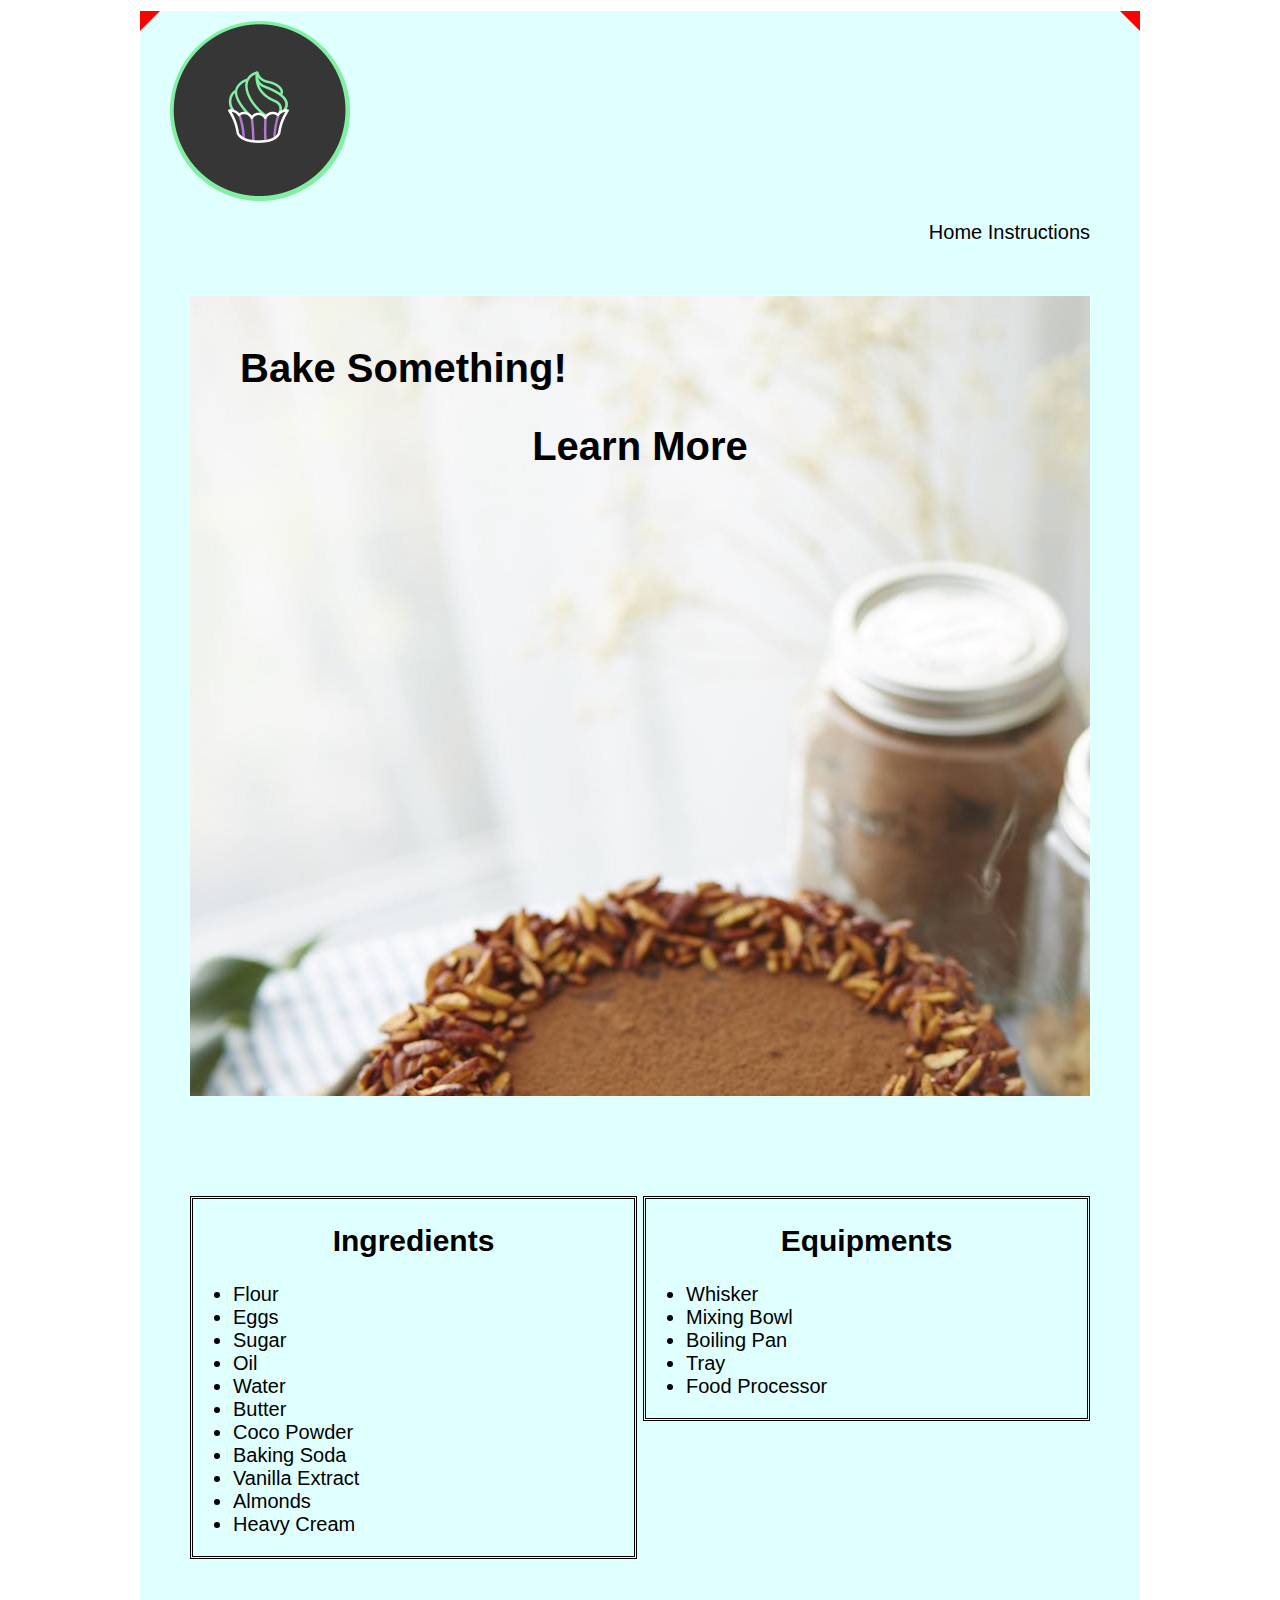
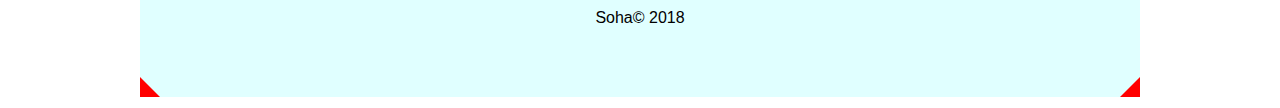
==== docs/index.html @ e2c2303a "Index.html" ====
<!DOCTYPE html>
<html lang="en">
<head>
    <meta charset="UTF-8">
    <title>My Website</title>
    <meta name="description" content="My Website">
    <meta name="author" content="SitePoint">
    <link rel="stylesheet" href ="css/styles.css?v=1.0">
</head>
<body>

<div id="wrapper" class=" marginCenter Helvetica">

    <div  id="triangle-topleft" class="floatLeft"></div>
    <div  id="triangle-topright" class="floatRight"></div>

    <div id="logo" class="grFont">
        <a href="index.html"><img src="cakelogo.png" height="200" width="200"/></a>
    </div><!--logo-->

    <div id="menu" class=" grFont font alignRight paddingLR">

        <ul class="clearMargin clearPadding">
            <li class="displayInline"><a href="index.html">Home</a></li>
            <li class="displayInline"><a href ="instructions.html">Instructions</a></li>
        </ul>
    </div><!--Menu-->

    <div class="marginCenter sqrPadding marginLeft marginRight sqrPadding clearFix">
        <!--<h1 class="clearMargin size sqrPadding">Bake Something!</h1>-->
        <div id ="imagebk"><h1 class="clearMargin size noBottomPadding">Bake Something!</h1>
            <h2 class=" size color alignCenter "><a href="instructions.html">Learn More</a></h2>
        </div>
    </div>

    <div class="sqrPadding">
        <div id="ingredients" class="floatLeft font border halfWidth">
            <h2 class="alignCenter">Ingredients</h2>
            <ul>
                <li>Flour</li>
                <li>Eggs</li>
                <li> Sugar</li>
                <li>Oil</li>
                <li>Water</li>
                <li>Butter</li>
                <li>Coco Powder</li>
                <li>Baking Soda</li>
                <li>Vanilla Extract</li>
                <li>Almonds</li>
                <li>Heavy Cream</li>
            </ul>
        </div>
        <div id ="Equipments" class="floatRight font border halfWidth">
            <h2 class="alignCenter">Equipments</h2>
            <ul>
                <li>Whisker</li>
                <li>Mixing Bowl</li>
                <li>Boiling Pan</li>
                <li>Tray</li>
                <li>Food Processor</li>
            </ul>
        </div>
    </div>

    <div id="footer" class="alignCenter sqrPadding clearFix">
        <span class="copyright"> Soha&copy; 2018 </span>
    </div>
    <div  id="triangle-bottomleft" class="floatLeft"></div>
    <div  id="triangle-bottomright" class="floatRight"></div>

    <div class="clearFix"></div>
    <script src="js/scripts.js"></script>
</div>

</body>
</html>
---- docs/css/styles.css ----
body{
    overflow: scroll;
}
#wrapper{
    width: 1000px;
    background-color: lightcyan;
    border: medium white solid;

}
#menu{
    color: black;

}
.size{
    font-size: 40px;
}
.color{
    color: blue;
}
.border{
    border: medium black double;
}
.logo{

}
.marginLeft{
    margin-left: 50px;
}
.marginRight{
    margin-right: 50px;
}
.marginCenter{
    margin-right: auto;
    margin-left: auto;
}
.divwidth{
    Width: 23%;
}
.displayInline{
    display:inline;
}
.sqrPadding{
    padding: 50px;
}
.floatLeft{
    float:left;
}
.floatRight{
    float:right;
}
#top{
    height:135px;
    line-height:135px;
}
#main{
    margin-top:31px;
}
#imagebk{
    background-size: contain;
    background: url("../chocolatecake.jpeg") no-repeat;
    height: 800px;
    position:relative;
}
#topimage{
    background-size: contain;
    background: url("../cakebaking.jpeg") no-repeat;
    /*height: 637px;*/
    position: relative;
}
.halfWidth{
   width: 49%;
}
.bold{
    font-weight: bold;
}
.clearMargin{
    margin:0;
}
.clearPadding{
    padding:0;
}
.clearFix{
    clear: both;
}
.grSmall{
    width:329px;
    padding-left: 19px;
    padding-right: 19px;
}
.grBig{
    width: 545px;
    padding-left: 24px;
    padding-right:24px;
}

.lineHeight{
    line-height: 50px;
}
.grFont{
    line-height: 27px;
    font-size: 16px;
}
.Helvetica{
    font-family: "Helvetica Neue", Helvetic, Arial, sans-serif, serif;

}
.font{
    font-size: 20px;
    font-family: "Comic Sans MS" , arial, sans-serif;
    font-style: initial;

}
.topMargin{
    margin-top:31px;
}
a{
    text-decoration: none;
}
a:hover{
    text-decoration: underline;
}
.textRight{
    text-align: right;
}
#Step1, #Step2, #Step3, #Step4{
    width:23%;
    height: 500px;
    text-align: center;
}
#Step1 h3, #Step2 h3, #Step3 h3, #Step4 h3{
    height: 50px;
}
#Step1 p, #Step2 p, #Step3 p, #Step4 p{
    text-align: left;
    margin-top: 0;
}
#Step2, #Step3, #Step4{
    margin-left: 1.5%;
}
.alignRight{
    text-align: right;
}
.alignCenter{
    text-align: center;
}
.noBottomPadding{
    padding: 50px 50px 0 50px;
}
.noTopPadding{
    padding: 0 50px 50px 50px;
}
.paddingLR{
    padding: 0 50px;
}
#cakeBaking{
    width: 900px;
}

#triangle-topleft {
    width: 0;
    height: 0;
    border-top: 20px solid red;
    border-right: 20px solid transparent;
}

#triangle-topright {
    width: 0;
    height: 0;
    border-top: 20px solid red;
    border-left: 20px solid transparent;
}

#triangle-bottomleft {
    width: 0;
    height: 0;
    border-bottom: 20px solid red;
    border-right: 20px solid transparent;
}

#triangle-bottomright {
    width: 0;
    height: 0;
    border-bottom: 20px solid red;
    border-left: 20px solid transparent;
}

a {
    color: #000;
    -webkit-transition: color 1s ease-in; /*safari and chrome */
    -moz-transition: color 1s ease-in; /* firefox */
    -o-transition: color 1s ease-in; /* opera */
}

a:hover {
    color: #c00;
}

img {
    min-height: 50px;
}

img:before {
    content: "\f127" " Broken Image of " attr(alt);
    display: block;
    /*position: absolute;*/
    /*top: -10px;*/
    /*left: 0;*/
    height: 75px;
    width: 900px;
    background-color: rgb(230, 230, 230);
    border: 2px dotted rgb(200, 200, 200);
    border-radius: 5px;
    font-size: 16px;
    font-style: normal;
    color: rgb(100, 100, 100);
    left: 0;
    text-align: center;
}

.grid {
    display: grid;
    grid-template-columns: 100%;
    grid-column-gap: 20px;
}
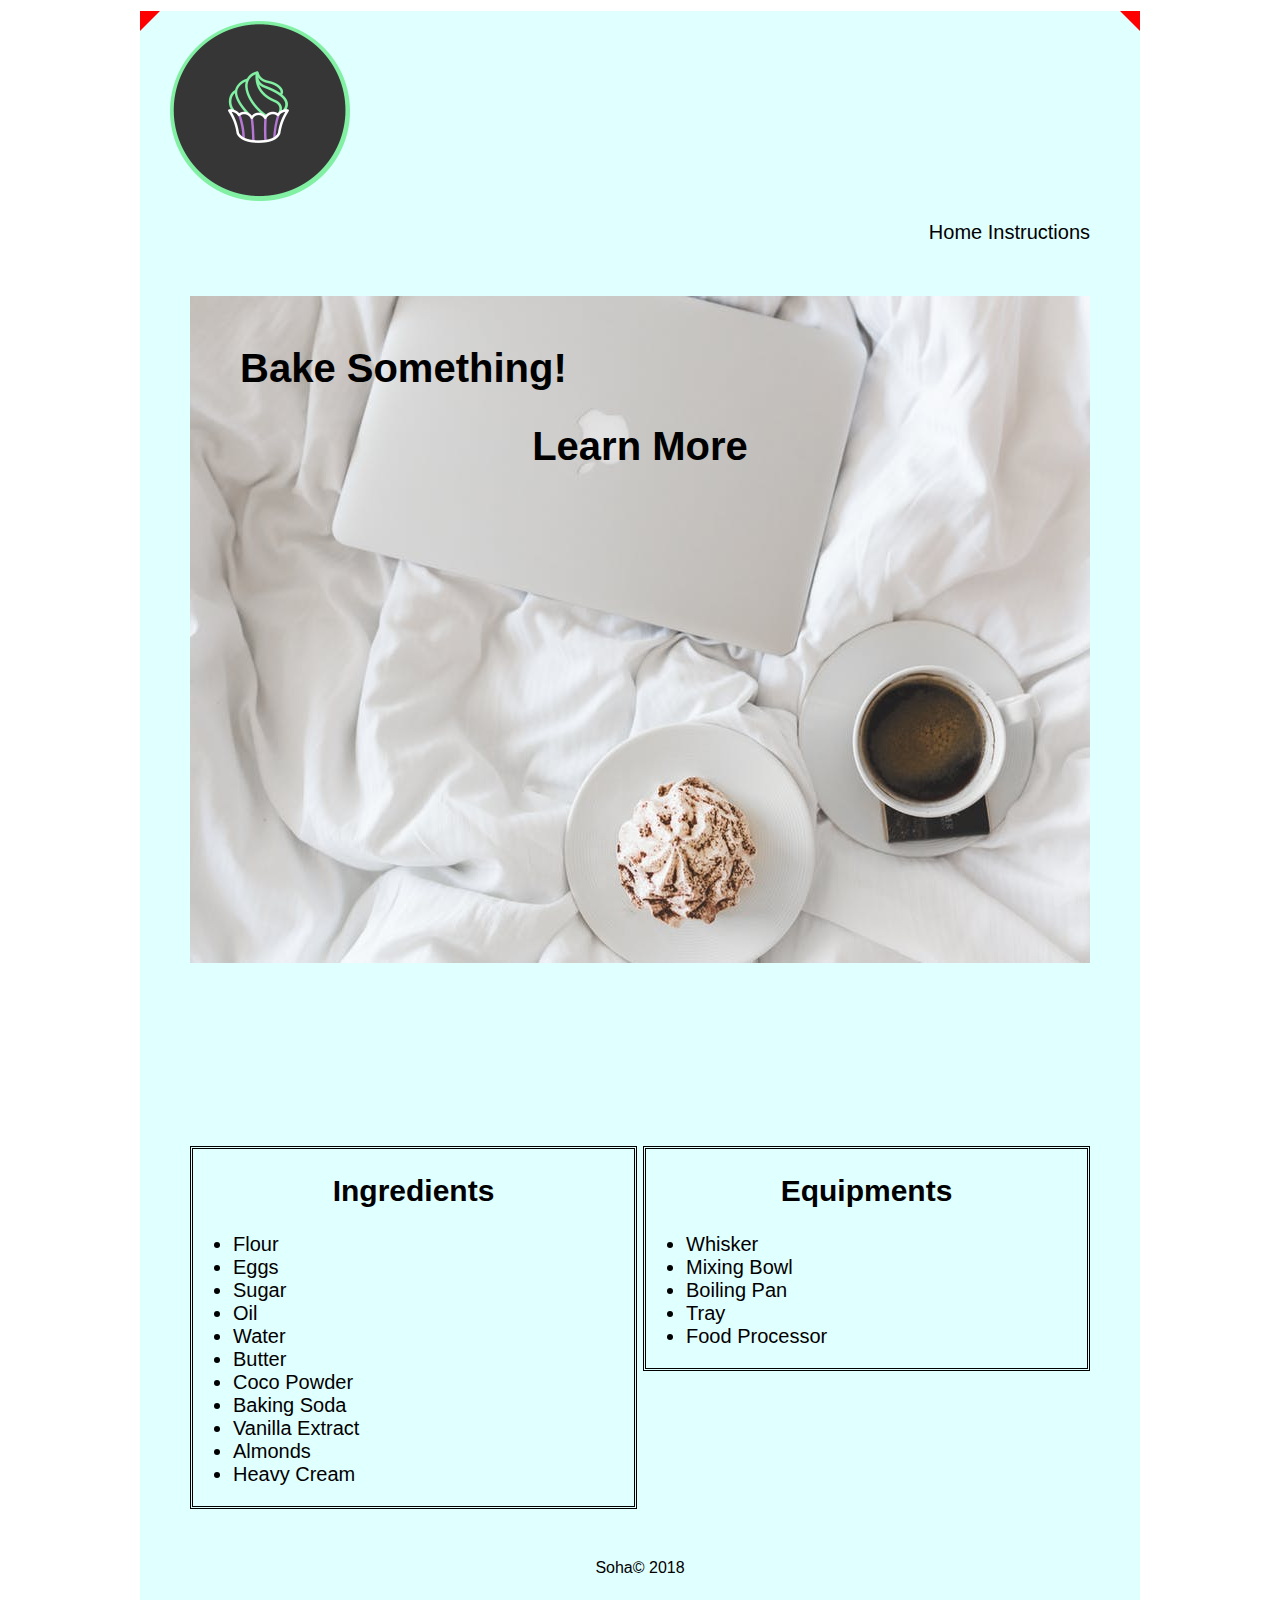
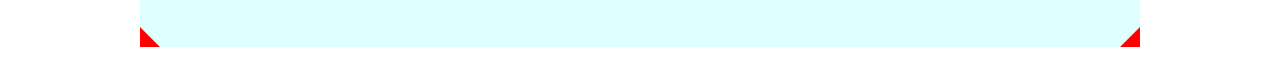
==== commit 258f0dc3: "Extra text added" ====
--- a/docs/index.html
+++ b/docs/index.html
@@ -26,7 +26,7 @@
         </ul>
     </div><!--Menu-->
 
-    <div class="marginCenter sqrPadding marginLeft marginRight sqrPadding clearFix">
+    <div class="marginCenter sqrPadding marginLeft marginRight noBottomPadding clearFix">
         <!--<h1 class="clearMargin size sqrPadding">Bake Something!</h1>-->
         <div id ="imagebk"><h1 class="clearMargin size noBottomPadding">Bake Something!</h1>
             <h2 class=" size color alignCenter "><a href="instructions.html">Learn More</a></h2>
--- a/docs/css/styles.css
+++ b/docs/css/styles.css
@@ -23,6 +23,9 @@
 .logo{
 
 }
+.nobottommargin{
+    margin-bottom: 0;
+}
 .marginLeft{
     margin-left: 50px;
 }
@@ -57,7 +60,7 @@
 }
 #imagebk{
     background-size: contain;
-    background: url("../chocolatecake.jpeg") no-repeat;
+    background: url("../cakebackground.jpeg") no-repeat;
     height: 800px;
     position:relative;
 }
